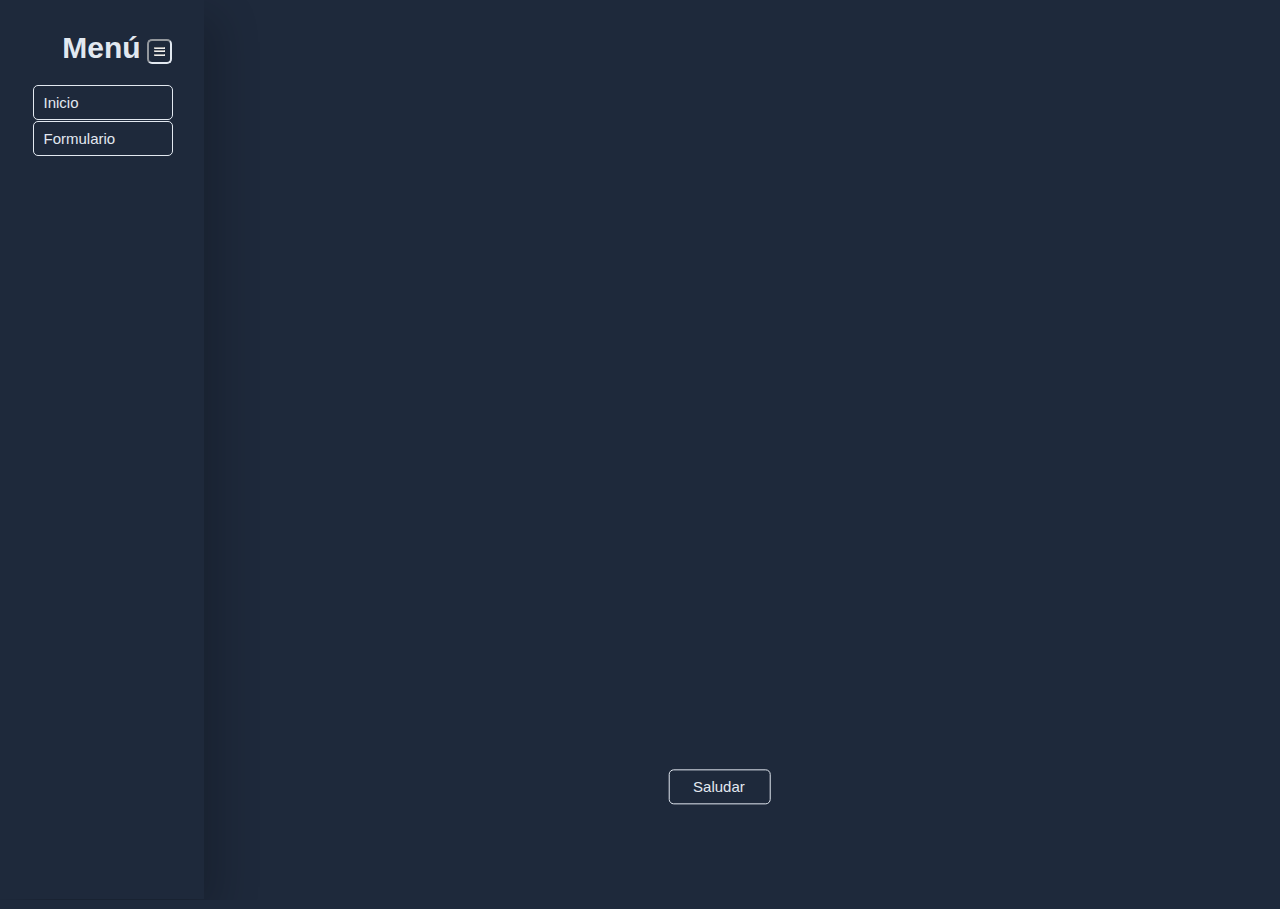
==== MenuConJs/index.html @ 2ab7bf4b "Menu con JS" ====
<!DOCTYPE html>
<html lang="en">

<head>
    <meta charset="UTF-8">
    <meta name="viewport" content="width=device-width, initial-scale=1.0">
    <link rel="stylesheet" href="./style.css">
    <title>Menú Interactivo</title>
</head>

<body>
    <div class="btn-open" id="btn-open" title="Botón para abrir el menú">
        <hr>
        <hr>
        <hr>
    </div>
    <nav class="sidebar" id="sidebar">
        <div class="container-sidebar">
            <div class=" menu">
                <h1>Menú</h1>
            </div>
            <div class="item-sidebar inic"><input type="button" value="Inicio" id="inicio" title="Botón de inicio">
            </div>
            <div class="item-sidebar form"><input type="button" value="Formulario" id="formulario"
                    title="Botón de Formulario"></div>
        </div>
        <div class="container-btn" id="btn" title="Botón para cerrar el menú">
            <hr>
            <hr>
            <hr>
        </div>
    </nav>

    <main class="welcome-container" id="welcome-Container">
        <div id="container-items" class="temp">
            <div class="container-text">
                <h1 class="welcome-text" id="welcome-text">¡Bienvenido al mundo web!</h1>
            </div>
            <div class="btn-container" id="btn-close" title="Botón para borrar el saludo">
                <hr class="close" id="close-1">
                <hr class="close" id="close-2">
            </div>
        </div>

        <div class="form-view" id="formView">
            <div class="items-form name">
                <label for="nombre">Nombre*</label>
                <input type="text" name="nombre" id="nombre" autocomplete="name" required>
            </div>
            <div class="items-form last_name">
                <label for="last_name">Apellido*</label>
                <input type="text" name="last_name" id="last_name" autocomplete="name" required>
            </div>
            <div class="items-form correo">
                <label for="email">Correo Electrónico*</label>
                <input type="email" name="email" id="email" autocomplete="email" required>
            </div>

            <div class="items-form save">
                <input type="button" value="Guardar" title="Botón para guardar" id="save">
            </div>
        </div>

        <div class="btn-saludo" id="saludo">
            <input type="button" value="Saludar" id="inputSaludo" title="Botón para saludar">
        </div>

    </main>
    <script src="./script.js"></script>
</body>

</html>
---- MenuConJs/style.css ----
* {
  box-sizing: border-box;
  padding: 0;
  margin: 0;
}

html {
  font-size: 62.5%;
  font-family: "Segoe UI", Tahoma, Geneva, Verdana, sans-serif;
} 

:root {
  --bg-color: #1e293b;
  --text-color: #e2e8f0;
  --transition-type: all 0.3s ease;
  --transform-scale: scale(0.8);
  --font-size: 1.5rem;
}

body {
  background: var(--bg-color);
}

.sidebar {
  display: block;
  position: relative;
  max-width: 16%;
  height: 59.55rem;
  height: clamp(59.33rem, 105rem, 101vh);
  background: var(--bg-color);
  margin: -10px 0 0 -1px;
  box-shadow: 20px 20px 40px -6px rgba(0, 0, 0, 0.2);
  border: 1px solid var(--bg-color);
}

.container-sidebar {
  height: fit-content;
  margin-top: 40px;
  background: var(--bg-color);
}

.menu {
  font-size: var(--font-size);
  margin-bottom: 2rem;
  color: var(--text-color);
  text-align: center;
}

.item-sidebar {
  height: 3.6rem;
  margin-left: 3.25rem;
  /* margin-right: 11px; */
  transition: var(--transition-type);
  padding: 5px 0;
}

& input {
  margin-top: -5px;
  background: var(--bg-color);
  border: 1px solid var(--text-color);
  width: 140px;
  height: 35px;
  text-align: justify;
  font-weight: 500;
  font-size: var(--font-size);
  border-radius: 5px;
  cursor: pointer;
  color: var(--text-color);
  transition: var(--transition-type);

  &#inicio[value],
  &#formulario[value] {
    padding-left: 10px;
  }
}

& input:hover {
  background: var(--text-color);
  transition: var(--transition-type);
  color: var(--bg-color);

  & :hover {
    color: var(--bg-color);
    transition: var(--transition-type);
  }
}

/* BOTÓN SIDEBAR */
.container-btn {
  display: flex;
  position: relative;
  background: transparent;
  flex-direction: column;
  justify-content: space-around;
  top: -118px;
  left: clamp(1rem, 65%, 35rem);
  padding: 5px;
  width: 25px;
  height: 25px;
  cursor: pointer;
  border: 2px inset var(--text-color);
  border-radius: 5px;
  margin: 0 0 5px 15px;

  &:active {
    transform: var(--transform-scale);
    transition: transform var(--transition-type);
  }
}

/* BOTÓN PARA ABRIR LA SIDEBAR */
.btn-open {
  display: none;
  position: absolute;
  background: transparent;
  flex-direction: column;
  justify-content: space-around;
  padding: 5px;
  width: 25px;
  height: 25px;
  cursor: pointer;
  border-radius: 5px;
  border: 2px inset var(--text-color);
  top: clamp(2.9rem, 3.3rem, 3.4rem);
  left: clamp(1.2rem, 45%, 13.8rem);
  transition: var(--transition-type);

  &:active {
    transform: var(--transform-scale);
    transition: transform 0.2s;
  }
}


/* FIN DE LA SIDEBAR */

/* MAIN DE BIENVENIDA */
.welcome-container {
  display: flex;
  position: absolute;
  flex-direction: row;
  justify-content: center;
  width: 80vw;
  height: 84vh;
  left: 22rem;
  top: 9rem;

  & .container-text {
    margin-top: 10px;
    color: #e2e8f0;
  }

  & #container-items{
    display: none;
  }
}

.btn-container {
  display: flex;
  position: absolute;
  background: transparent;
  flex-direction: column;
  justify-content: space-around;
  right: 50px;
  top: -57px;
  margin-top: -0.4rem;
  padding: 5px;
  width: 35px;
  height: 35px;
  cursor: pointer;
  border-radius: 5px;
  border: 1px solid white;
  transition: var(--transition-type);
  &:active {
    transform: var(--transform-scale);
    transition: transform 0.2s;
  }
}

.close {
  margin-top: -1.3rem;
  margin-left: -3px;
  width: 30px;
}

.btn-container #close-1 {
  transform: rotate(45deg) translate(10px, 10px);
}
.btn-container #close-2 {
  transform: rotate(134deg) translate(1px, -1px);
}

.btn-saludo {
  display: flex;
  position: absolute;
  width: 10%;
  height: 5%;
  border-radius: 5px;
  justify-content: center;
  align-items: center;
  transform: translateY(1800%) translateX(-12%);
  cursor: pointer;
  transition: var(--transition-type);

  & #inputSaludo:active {
    transform: var(--transform-scale);
  }

  & #inputSaludo[value] {
    padding-left: 23%;
  }
}

.form-view {
  display: none;
  position: absolute;
  left: 35%;
  padding: 20px;
  background: transparent;
  backdrop-filter: blur(10px);
  grid-template-columns: repeat(3, 1fr);
  grid-template-rows: repeat(3, 100px);
  grid-template-areas:
    "name name last_name"
    "correo correo correo"
    "save save save";
  max-width: 350px; 
  height: 65%;
  box-shadow: 20px 20px 40px -6px rgba(0, 0, 0, 0.2);
  transition: all 1s ease-in;
}

.name,
.last_name,
.correo {
  grid-area: name;
  margin-top: 20px;
  display: flex;
  flex-direction: column;

  &.name > label,
  &.last_name > label,
  &.correo > label {
    margin-bottom: 10px;
    font-size: var(--font-size);
    color: var(--text-color);
  }

  &.last_name {
    margin-left: -15px;
    grid-area: last_name;
  }

  &.correo {
    grid-area: correo;

    & input {
      padding-left: 1rem;
      outline: none;
      width: 100%;
    }
  }

  & input {
    width: 150px;
    outline: none;
    padding-left: 1rem;
  }
}

.save {
  grid-area: save;
  display: flex;
  justify-content: end;
  place-items: center;

  & #save {
    padding-left: 43px;
  }
}

@media screen and (min-width:1450px ){
    .sidebar{
      width: 13%;
    }

     #inputSaludo {
      font-weight: 600;
      &#inputSaludo[value]{
        padding-left: 3rem;
      }
    }

    .form-view{
      margin-top: 7%;
      height: 50%;
    }
}
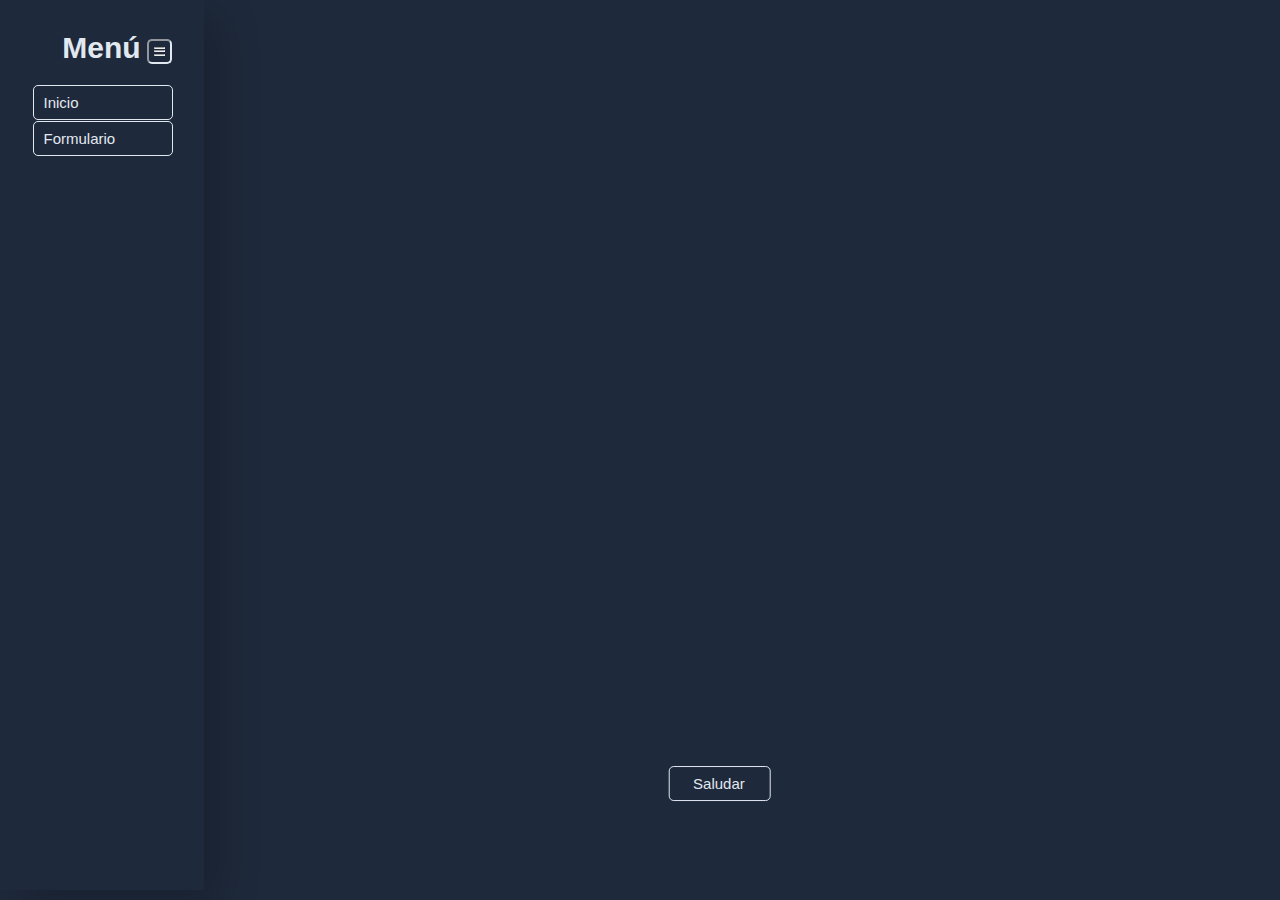
==== commit 42871885: "Diapositivas con JS" ====
--- a/MenuConJs/index.html
+++ b/MenuConJs/index.html
@@ -42,7 +42,7 @@
             </div>
         </div>
 
-        <div class="form-view" id="formView">
+        <form class="form-view" id="formView">
             <div class="items-form name">
                 <label for="nombre">Nombre*</label>
                 <input type="text" name="nombre" id="nombre" autocomplete="name" required>
@@ -55,9 +55,24 @@
                 <label for="email">Correo Electrónico*</label>
                 <input type="email" name="email" id="email" autocomplete="email" required>
             </div>
+    
+            <div class="items-form save">
+                <input type="submit" value="Guardar" title="Botón para guardar" id="save">
+            </div>
+        </form>
 
-            <div class="items-form save">
-                <input type="button" value="Guardar" title="Botón para guardar" id="save">
+        <div id="dataContainer" class="dataContainer">
+            <div class="titulos nombreTitle">
+                <h3>Nombre</h3>
+            </div>
+            <div class="titulos apellidoTitle">
+                <h3>Apellido</h3>
+            </div>
+            <div class="titulos correoTitle">
+                <h3>Correo Electrónico</h3>
+            </div>
+            <div class="titulos opcionesTitle">
+                <h3>Opciones</h3>
             </div>
         </div>
 
@@ -67,6 +82,7 @@
 
     </main>
     <script src="./script.js"></script>
+    <script src="./form.js"></script>
 </body>
 
 </html>--- a/MenuConJs/style.css
+++ b/MenuConJs/style.css
@@ -7,7 +7,7 @@
 html {
   font-size: 62.5%;
   font-family: "Segoe UI", Tahoma, Geneva, Verdana, sans-serif;
-} 
+}
 
 :root {
   --bg-color: #1e293b;
@@ -15,6 +15,7 @@
   --transition-type: all 0.3s ease;
   --transform-scale: scale(0.8);
   --font-size: 1.5rem;
+  --btn-warning: rgb(255, 0, 0);
 }
 
 body {
@@ -25,8 +26,7 @@
   display: block;
   position: relative;
   max-width: 16%;
-  height: 59.55rem;
-  height: clamp(59.33rem, 105rem, 101vh);
+  height: clamp(59.33rem, 195rem, 100vh);
   background: var(--bg-color);
   margin: -10px 0 0 -1px;
   box-shadow: 20px 20px 40px -6px rgba(0, 0, 0, 0.2);
@@ -83,6 +83,7 @@
     color: var(--bg-color);
     transition: var(--transition-type);
   }
+  
 }
 
 /* BOTÓN SIDEBAR */
@@ -131,7 +132,6 @@
   }
 }
 
-
 /* FIN DE LA SIDEBAR */
 
 /* MAIN DE BIENVENIDA */
@@ -141,17 +141,17 @@
   flex-direction: row;
   justify-content: center;
   width: 80vw;
-  height: 84vh;
+  height: 92dvh;
   left: 22rem;
-  top: 9rem;
+  top: 2rem;
 
   & .container-text {
-    margin-top: 10px;
     color: #e2e8f0;
   }
 
-  & #container-items{
+  & #container-items {
     display: none;
+    margin-top: 10rem;
   }
 }
 
@@ -162,11 +162,11 @@
   flex-direction: column;
   justify-content: space-around;
   right: 50px;
-  top: -57px;
-  margin-top: -0.4rem;
+  top: 1.4rem;
+  margin-top: 0.15em;
   padding: 5px;
-  width: 35px;
-  height: 35px;
+  width: 25px;
+  height: 25px;
   cursor: pointer;
   border-radius: 5px;
   border: 1px solid white;
@@ -174,6 +174,10 @@
   &:active {
     transform: var(--transform-scale);
     transition: transform 0.2s;
+  }
+
+  & hr {
+    width: 30px;
   }
 }
 
@@ -184,10 +188,10 @@
 }
 
 .btn-container #close-1 {
-  transform: rotate(45deg) translate(10px, 10px);
+  transform: rotate(45deg) translate(3px, 10px);
 }
 .btn-container #close-2 {
-  transform: rotate(134deg) translate(1px, -1px);
+  transform: rotate(134deg) translate(6px, 2px);
 }
 
 .btn-saludo {
@@ -214,8 +218,9 @@
 .form-view {
   display: none;
   position: absolute;
-  left: 35%;
+  left: 26%;
   padding: 20px;
+  padding-top: -7rem;
   background: transparent;
   backdrop-filter: blur(10px);
   grid-template-columns: repeat(3, 1fr);
@@ -224,8 +229,8 @@
     "name name last_name"
     "correo correo correo"
     "save save save";
-  max-width: 350px; 
-  height: 65%;
+  max-width: 350px;
+  height: 55%;
   box-shadow: 20px 20px 40px -6px rgba(0, 0, 0, 0.2);
   transition: all 1s ease-in;
 }
@@ -273,26 +278,115 @@
   display: flex;
   justify-content: end;
   place-items: center;
-
+  
   & #save {
     padding-left: 43px;
-  }
-}
-
-@media screen and (min-width:1450px ){
-    .sidebar{
-      width: 13%;
+    outline: none;
+  }
+}
+
+@media screen and (min-width: 1450px) {
+  .sidebar {
+    width: 13%;
+  }
+
+  #inputSaludo {
+    font-weight: 600;
+    &#inputSaludo[value] {
+      padding-left: 3rem;
     }
-
-     #inputSaludo {
-      font-weight: 600;
-      &#inputSaludo[value]{
-        padding-left: 3rem;
-      }
-    }
-
-    .form-view{
-      margin-top: 7%;
-      height: 50%;
-    }
-}+  }
+
+  .form-view {
+    margin-top: 7%;
+    height: 50%;
+  }
+}
+
+/* TABLA DE DATOS */
+.dataContainer {
+  display: none;
+  width: 100rem;
+  height: 50rem;
+  margin-top: 4rem;
+  margin-left: 20px;
+  grid-template-columns: repeat(4, 1fr);
+  grid-template-rows: repeat(2, 10%);
+  grid-template-areas:
+    "nombre apellido correo opciones"
+    "nombreUser apellidoUser correoUser opcionesUser";
+  place-content: end;
+  place-items: center;
+}
+
+.titulos {
+  color: var(--bg-color);
+  background: var(--text-color);
+  width: 100%;
+  height: 100%;
+  font-size: var(--font-size);
+  font-weight: 400;
+
+  display: flex;
+  justify-content: center;
+  align-items: center;
+
+  &.nombreTitle {
+    grid-area: nombre;
+    border-radius: 5px 0 0 5px;
+  }
+
+  &.apellidoTitle {
+    grid-area: apellido;
+  }
+
+  &.correoTitle {
+    grid-area: correo;
+  }
+
+  &.opcionesTitle {
+    grid-area: opciones;
+    border-radius: 0 5px 5px 0;
+  }
+}
+
+.info {
+  color: var(--text-color);
+  font-size: var(--font-size);
+  font-weight: 200;
+}
+
+.infoDelete {
+  display: flex;
+  position: relative;
+  background: transparent;
+  flex-direction: column;
+  justify-content: space-around;
+  margin-top: -0.4rem;
+  padding: 5px;
+  width: 25px;
+  height: 25px;
+  cursor: pointer;
+  border-radius: 5px;
+  border: 1px solid white;
+  transition: var(--transition-type);
+  margin-top: 10px;
+
+  &:active {
+    transform: var(--transform-scale);
+    background: var(--btn-warning);
+    transition: transform 0.6s background 0.2s;
+  }
+
+  & hr {
+    width: 30px;
+  }
+
+  & #close-3 {
+    transform: rotate(45deg) translate(-3px, 8px);
+  }
+
+  & #close-4 {
+    transform: rotate(135deg) translate(3px, 9px);
+  }
+}
